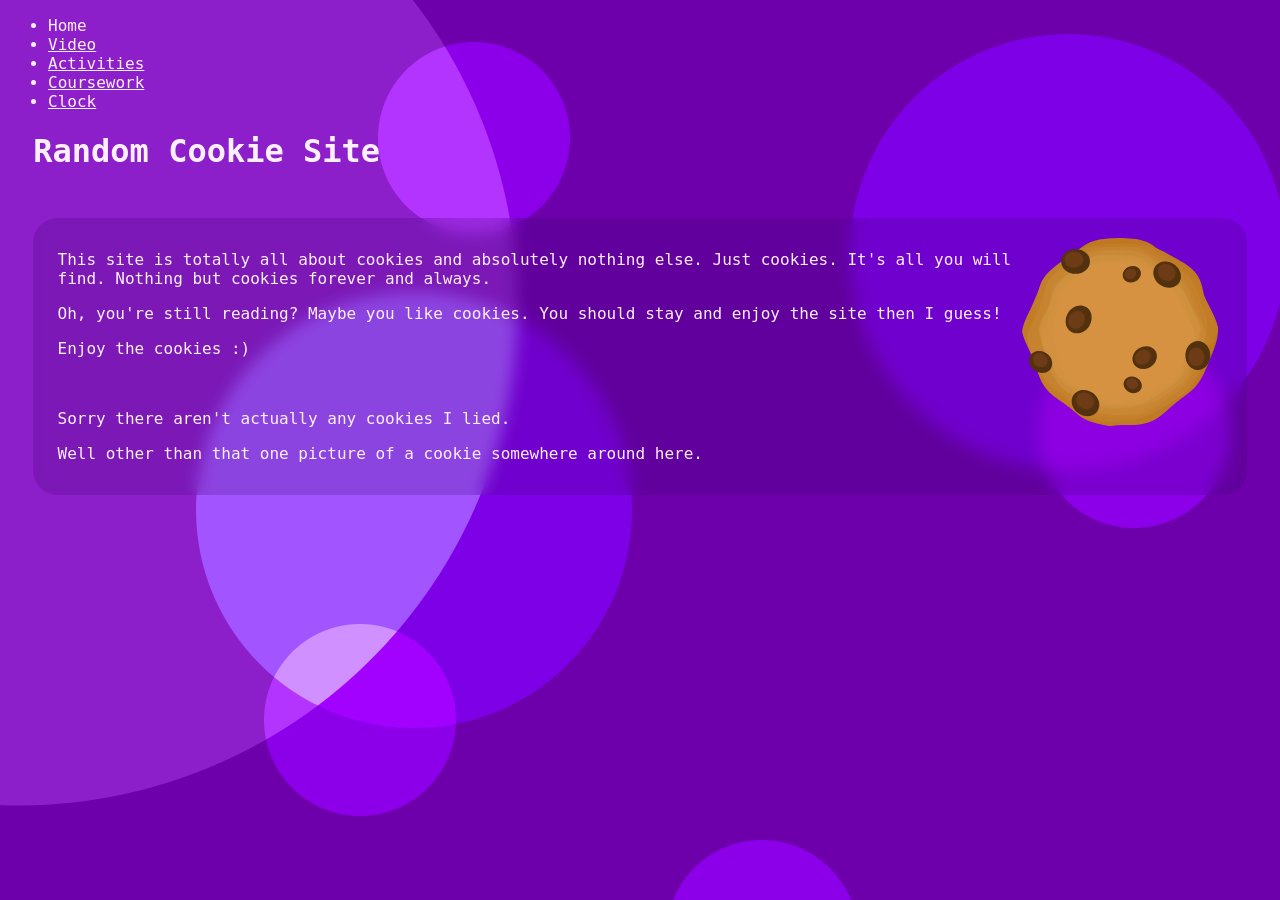
==== index.html @ 88d641ee "home page" ====
<!DOCTYPE html>
<html lang="en">
<head>
    <meta charset="utf-8">
    <title>IM</title>
    <link rel="stylesheet" href="global.css">
</head>
<body>
<div class="nav_menu">
    <ul>
        <li id="current_page">Home</li>
        <li><a href="Video">Video</a></li>
        <li><a href="Activities">Activities</a></li>
        <li><a href="Coursework">Coursework</a></li>
        <li><a href="Clock">Clock</a></li>
    </ul>
</div>
<div id="content">
    <h1>Random Cookie Site</h1>
    <div class="container">
        <img src="Assets/Cookie.svg" alt="A super yummy cookie pic">
        <p>This site is totally all about cookies and absolutely nothing else. Just cookies. It's all you will find. Nothing but cookies forever and always.</p>
        <p>Oh, you're still reading? Maybe you like cookies. You should stay and enjoy the site then I guess!</p>
        <p>Enjoy the cookies :)</p>
        <br>
        <p>Sorry there aren't actually any cookies I lied.</p>
        <p>Well other than that one picture of a cookie somewhere around here.</p>
    </div>
</div>
</body>
</html>
---- global.css ----
:root {
    /* Color Variables */
    --background: rgb(57, 0, 106);
    --transparent-background: rgb(57,0,106, 0.2);
    --light-text: rgb(255, 240, 255);
    --dark-text: rgb(253, 149, 253);
    --border: var(--dark-text);
}

body {
    color: var(--light-text);
    font-family: "Monospace";
    background-image: url(Assets/Background.png);
    background-attachment: fixed;
    background-repeat: no-repeat;
}

a {
    color: var(--light-text);
}

#content {
    padding: 0 min(2rem, 2%);
}

.container {
    padding: 1rem min(2rem, 2%);
    border-radius: 25px;
    margin: 3rem 0;
    backdrop-filter: blur(8px);
    background-color: var(--transparent-background);

    img {
        float: right;
    }
}
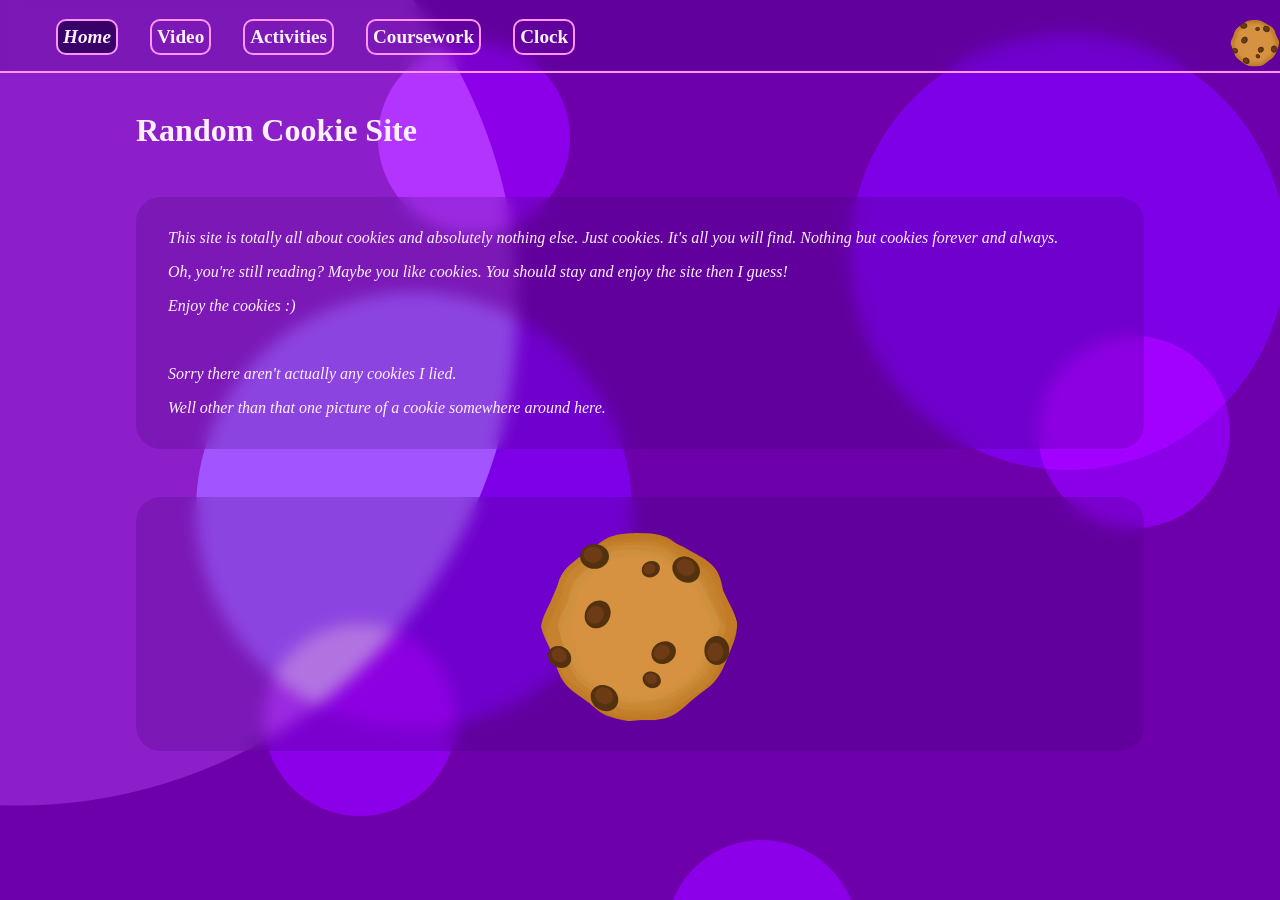
==== commit da51a5cb: ""Responsive" nav menu Mobile icons for nav bar" ====
--- a/index.html
+++ b/index.html
@@ -6,19 +6,9 @@
     <link rel="stylesheet" href="global.css">
 </head>
 <body>
-<div class="nav_menu">
-    <ul>
-        <li id="current_page">Home</li>
-        <li><a href="Video">Video</a></li>
-        <li><a href="Activities">Activities</a></li>
-        <li><a href="Coursework">Coursework</a></li>
-        <li><a href="Clock">Clock</a></li>
-    </ul>
-</div>
 <div id="content">
-    <h1>Random Cookie Site</h1>
+    <h1 id="title">Random Cookie Site</h1>
     <div class="container">
-        <img src="Assets/Cookie.svg" alt="A super yummy cookie pic">
         <p>This site is totally all about cookies and absolutely nothing else. Just cookies. It's all you will find. Nothing but cookies forever and always.</p>
         <p>Oh, you're still reading? Maybe you like cookies. You should stay and enjoy the site then I guess!</p>
         <p>Enjoy the cookies :)</p>
@@ -26,6 +16,32 @@
         <p>Sorry there aren't actually any cookies I lied.</p>
         <p>Well other than that one picture of a cookie somewhere around here.</p>
     </div>
+    <div class="container" style="text-align: center;">
+        <img src="Assets/Cookie.svg" alt="A super yummy cookie pic">
+    </div>
 </div>
+<div class="nav_menu">
+    <div id="desktop_nav_menu">
+        <ul>
+            <li class="current_page">Home</li>
+            <li><a href="/IM/Video">Video</a></li>
+            <li><a href="/IM/Activities">Activities</a></li>
+            <li><a href="/IM/Coursework">Coursework</a></li>
+            <li><a href="/IM/Clock">Clock</a></li>
+            <!-- Root-relative links so it can be pasted to every page -->
+        </ul>
+    </div>
+    <div id="mobile_nav_menu">
+        <ul>
+            <li class="current_page"><img src="Assets/Home.svg" alt="Home"></li>
+            <li><a href="/IM/Video"><img src="Assets/Clapper.svg" alt="Video"></a></li>
+            <li><a href="/IM/Activities"><img src="Assets/Dice.svg" alt="Activities"></a></li>
+            <li><a href="/IM/Coursework"><img src="Assets/Pencil.svg" alt="Coursework"></a></li>
+            <li><a href="/IM/Clock"><img src="Assets/Clock.svg" alt="Clock"></a></li>
+        </ul>
+    </div>
+    <img src="Assets/Cookie.svg" alt="cookie logo">
+</div>
+<script src="navMenu.js"></script>
 </body>
 </html>
--- a/global.css
+++ b/global.css
@@ -9,28 +9,77 @@
 
 body {
     color: var(--light-text);
-    font-family: "Monospace";
+    font-family: "Maple Mono";
     background-image: url(Assets/Background.png);
     background-attachment: fixed;
     background-repeat: no-repeat;
+    font-style: italic;
+}
+
+h1 {
+    color: var(--light-text);
+    font-style: normal;
 }
 
 a {
     color: var(--light-text);
-}
-
-#content {
-    padding: 0 min(2rem, 2%);
+    font-style: normal;
+    font-weight: bold;
 }
 
 .container {
-    padding: 1rem min(2rem, 2%);
+    padding: 1rem min(2rem, 8%);
     border-radius: 25px;
     margin: 3rem 0;
     backdrop-filter: blur(8px);
     background-color: var(--transparent-background);
+}
+
+.nav_menu {
+    position: fixed;
+    width: 100%;
+    top: 0;
+    left: 0;
+
+    font-weight: bold;
+    font-size: 1.2rem;
+    backdrop-filter: blur(8px);
+    background-color: var(--transparent-background);
+    border-bottom: solid var(--border) 2px;
 
     img {
         float: right;
+        height: 3rem;
+        margin: 0;
+    }
+
+    li {
+        float: left;
+        margin: 0 1rem 1rem 1rem;
+        padding: 5px;
+        border: solid var(--border) 2px;
+        border-radius: 10px;
+        list-style: none;
+    }
+    a {
+        text-decoration: none;
+    }
+
+    .current_page {
+        background-color: var(--background);
+        color: var(--light-text);
+    }
+}
+
+#title {
+    margin-top: 7rem;
+}
+
+
+#content {
+    padding: 0 min(8rem, 15%);
+
+    img {
+        padding: 1rem 0 0.5rem 0;
     }
 }
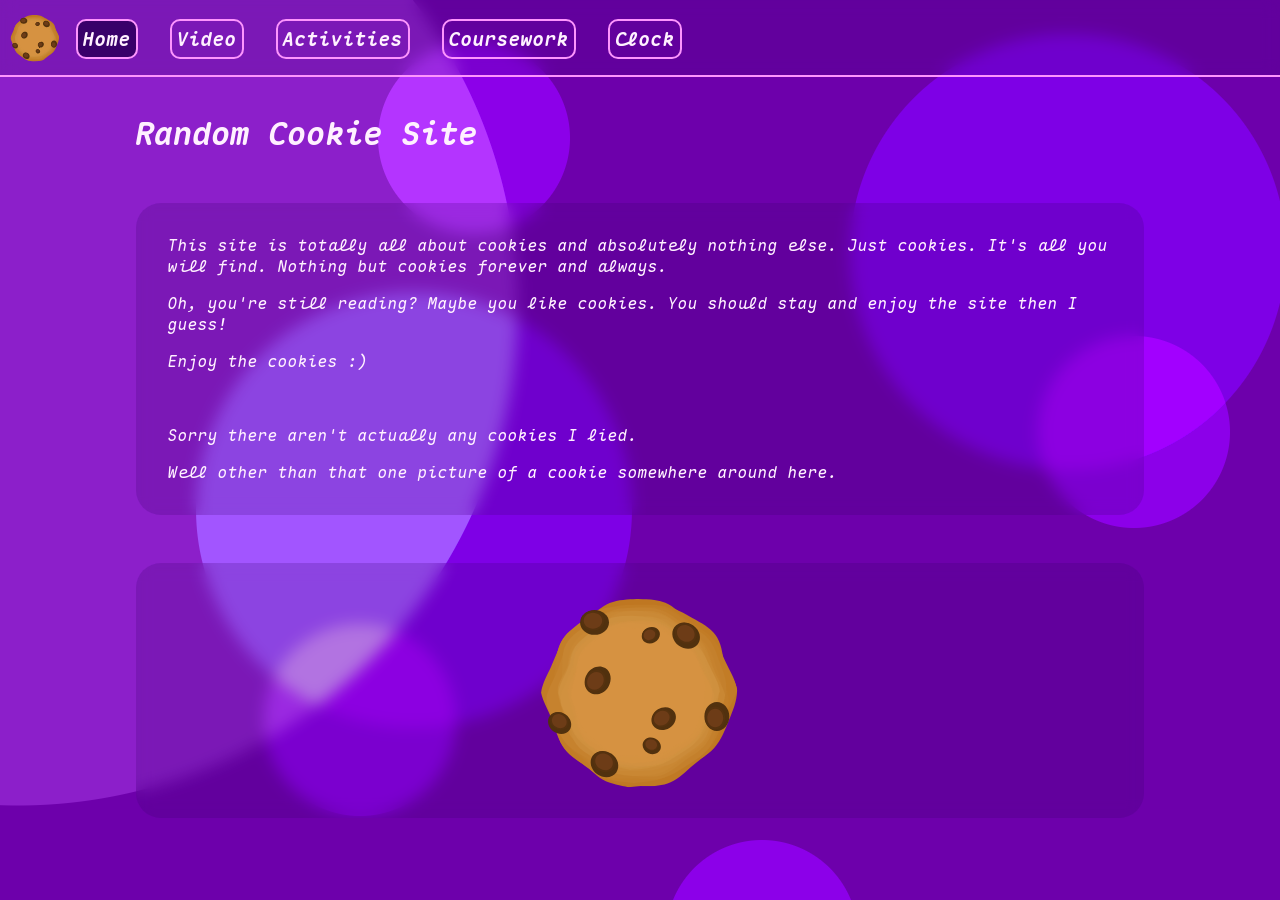
==== commit b42ae17b: "Add navbar to all pages Tweak navbar values  Remove accidentally committed .idea/*" ====
--- a/index.html
+++ b/index.html
@@ -21,6 +21,8 @@
     </div>
 </div>
 <div class="nav_menu">
+    <img id="logo" src="Assets/Cookie.svg" alt="cookie logo">
+    <!-- Modify links when pasting, use deferred loading -->
     <div id="desktop_nav_menu">
         <ul>
             <li class="current_page">Home</li>
@@ -28,7 +30,6 @@
             <li><a href="/IM/Activities">Activities</a></li>
             <li><a href="/IM/Coursework">Coursework</a></li>
             <li><a href="/IM/Clock">Clock</a></li>
-            <!-- Root-relative links so it can be pasted to every page -->
         </ul>
     </div>
     <div id="mobile_nav_menu">
@@ -40,8 +41,7 @@
             <li><a href="/IM/Clock"><img src="Assets/Clock.svg" alt="Clock"></a></li>
         </ul>
     </div>
-    <img src="Assets/Cookie.svg" alt="cookie logo">
 </div>
-<script src="navMenu.js"></script>
+<script src="navMenu.js" defer></script>
 </body>
 </html>
--- a/global.css
+++ b/global.css
@@ -1,3 +1,13 @@
+@font-face {
+    font-family: "Maple Mono";
+    src: url("Assets/Fonts/MapleMono.woff2");
+}
+@font-face {
+    font-family: "Maple Mono";
+    src: url("Assets/Fonts/MapleMonoBold.woff2");
+    font-weight: bold;
+}
+
 :root {
     /* Color Variables */
     --background: rgb(57, 0, 106);
@@ -48,11 +58,13 @@
     border-bottom: solid var(--border) 2px;
 
     img {
-        float: right;
+        float: left;
         height: 3rem;
         margin: 0;
     }
-
+    ul {
+        margin-left: 20px;
+    }
     li {
         float: left;
         margin: 0 1rem 1rem 1rem;
@@ -61,6 +73,9 @@
         border-radius: 10px;
         list-style: none;
     }
+    li:hover {
+        background-color: var(--dark-text);
+    }
     a {
         text-decoration: none;
     }
@@ -68,6 +83,15 @@
     .current_page {
         background-color: var(--background);
         color: var(--light-text);
+    }
+    .current_page:hover {
+        background-color: var(--background);
+    }
+
+    #logo {
+        position: fixed;
+        top: 14px;
+        left: 10px;
     }
 }
 
@@ -78,8 +102,20 @@
 
 #content {
     padding: 0 min(8rem, 15%);
-
+    margin-top: 100px;
     img {
         padding: 1rem 0 0.5rem 0;
     }
+}
+
+@media only screen and (max-width: 1000px) {
+    .nav_menu {
+        #logo {
+            top: 25px;
+        }
+    }
+
+    #content {
+        margin-top: 130px;
+    }
 }
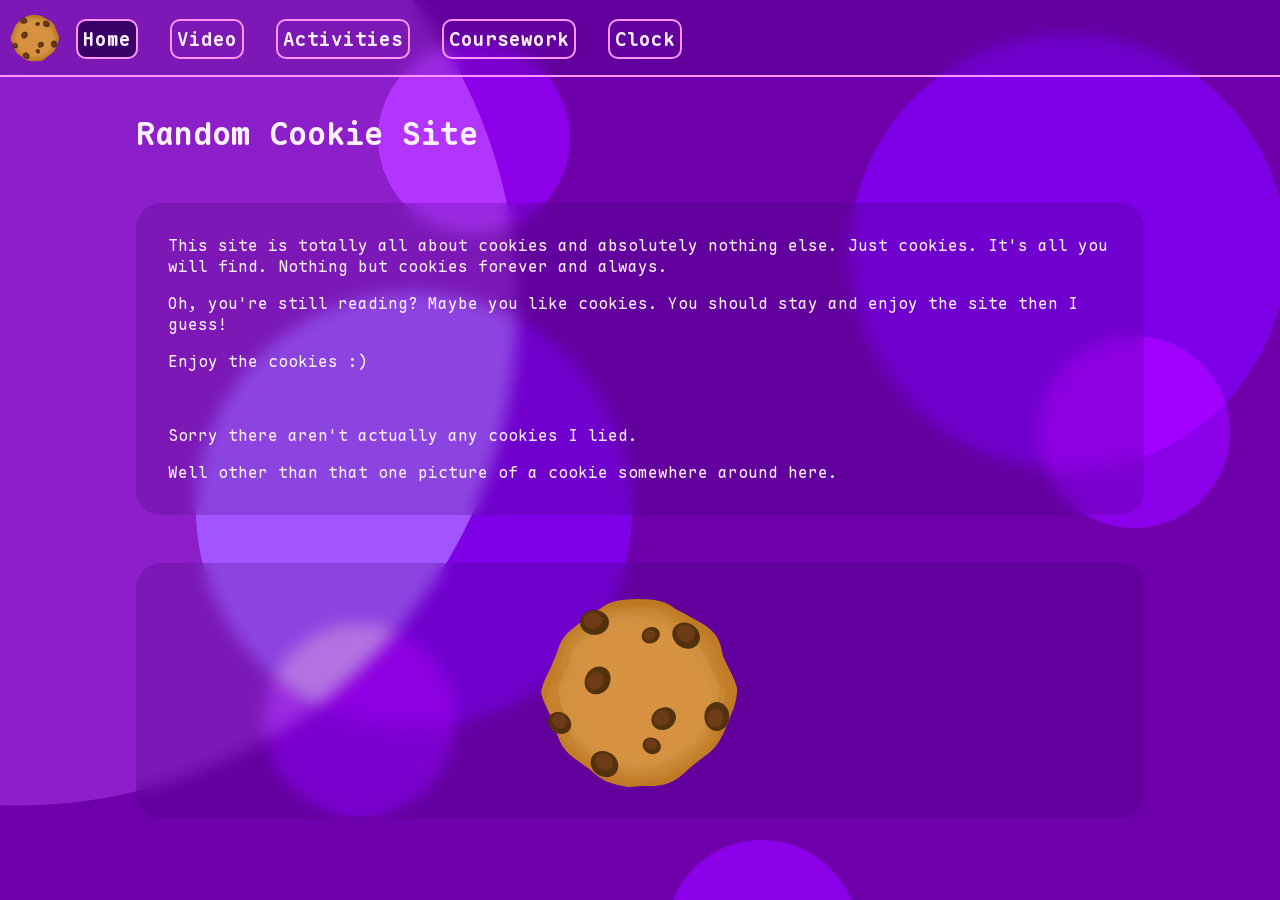
==== commit f5c0603b: "Activities Page Add activity page content: lots of cookie stuff  Prep clock.js function for snake ga" ====
--- a/index.html
+++ b/index.html
@@ -17,7 +17,7 @@
         <p>Well other than that one picture of a cookie somewhere around here.</p>
     </div>
     <div class="container" style="text-align: center;">
-        <img src="Assets/Cookie.svg" alt="A super yummy cookie pic">
+        <img src="Assets/Cookie.svg" style="padding: 1rem 0 0.5rem 0;" alt="A super yummy cookie pic">
     </div>
 </div>
 <div class="nav_menu">
@@ -26,19 +26,19 @@
     <div id="desktop_nav_menu">
         <ul>
             <li class="current_page">Home</li>
-            <li><a href="/IM/Video">Video</a></li>
-            <li><a href="/IM/Activities">Activities</a></li>
-            <li><a href="/IM/Coursework">Coursework</a></li>
-            <li><a href="/IM/Clock">Clock</a></li>
+            <li><a href="Video">Video</a></li>
+            <li><a href="Activities">Activities</a></li>
+            <li><a href="Coursework">Coursework</a></li>
+            <li><a href="Clock">Clock</a></li>
         </ul>
     </div>
     <div id="mobile_nav_menu">
         <ul>
             <li class="current_page"><img src="Assets/Home.svg" alt="Home"></li>
-            <li><a href="/IM/Video"><img src="Assets/Clapper.svg" alt="Video"></a></li>
-            <li><a href="/IM/Activities"><img src="Assets/Dice.svg" alt="Activities"></a></li>
-            <li><a href="/IM/Coursework"><img src="Assets/Pencil.svg" alt="Coursework"></a></li>
-            <li><a href="/IM/Clock"><img src="Assets/Clock.svg" alt="Clock"></a></li>
+            <li><a href="Video"><img src="Assets/Clapper.svg" alt="Video"></a></li>
+            <li><a href="Activities"><img src="Assets/Dice.svg" alt="Activities"></a></li>
+            <li><a href="Coursework"><img src="Assets/Pencil.svg" alt="Coursework"></a></li>
+            <li><a href="Clock"><img src="Assets/Clock.svg" alt="Clock"></a></li>
         </ul>
     </div>
 </div>
--- a/global.css
+++ b/global.css
@@ -5,6 +5,17 @@
 @font-face {
     font-family: "Maple Mono";
     src: url("Assets/Fonts/MapleMonoBold.woff2");
+    font-weight: bold;
+}
+@font-face {
+    font-family: "Maple Mono";
+    src: url("Assets/Fonts/MapleMonoItalic.woff2");
+    font-style: italic;
+}
+@font-face {
+    font-family: "Maple Mono";
+    src: url("Assets/Fonts/MapleMonoItalicBold.woff2");
+    font-style: italic;
     font-weight: bold;
 }
 
@@ -23,7 +34,6 @@
     background-image: url(Assets/Background.png);
     background-attachment: fixed;
     background-repeat: no-repeat;
-    font-style: italic;
 }
 
 h1 {
@@ -43,6 +53,14 @@
     margin: 3rem 0;
     backdrop-filter: blur(8px);
     background-color: var(--transparent-background);
+
+    .img_left {
+        float: left;
+        margin: 0 10px;
+
+        border: solid var(--border) 3px;
+        border-radius: 20px;
+    }
 }
 
 .nav_menu {
@@ -94,18 +112,29 @@
         left: 10px;
     }
 }
+.iframe_wrap {
+    position: relative;
+    width: 100%;
+    padding-top: 56.25%; /* Aspect Ratio 16:9, therefore padding-top = 9/16 = 0.5625 = 56.25% */
+}
+.responsive-iframe {
+    position: absolute;
+    top: 0;
+    left: 0;
+    width: 100%;
+    height: 100%;
+
+    border-radius: 25px;
+    border: var(--border) 3px solid;
+}
 
 #title {
     margin-top: 7rem;
 }
 
-
 #content {
     padding: 0 min(8rem, 15%);
     margin-top: 100px;
-    img {
-        padding: 1rem 0 0.5rem 0;
-    }
 }
 
 @media only screen and (max-width: 1000px) {
